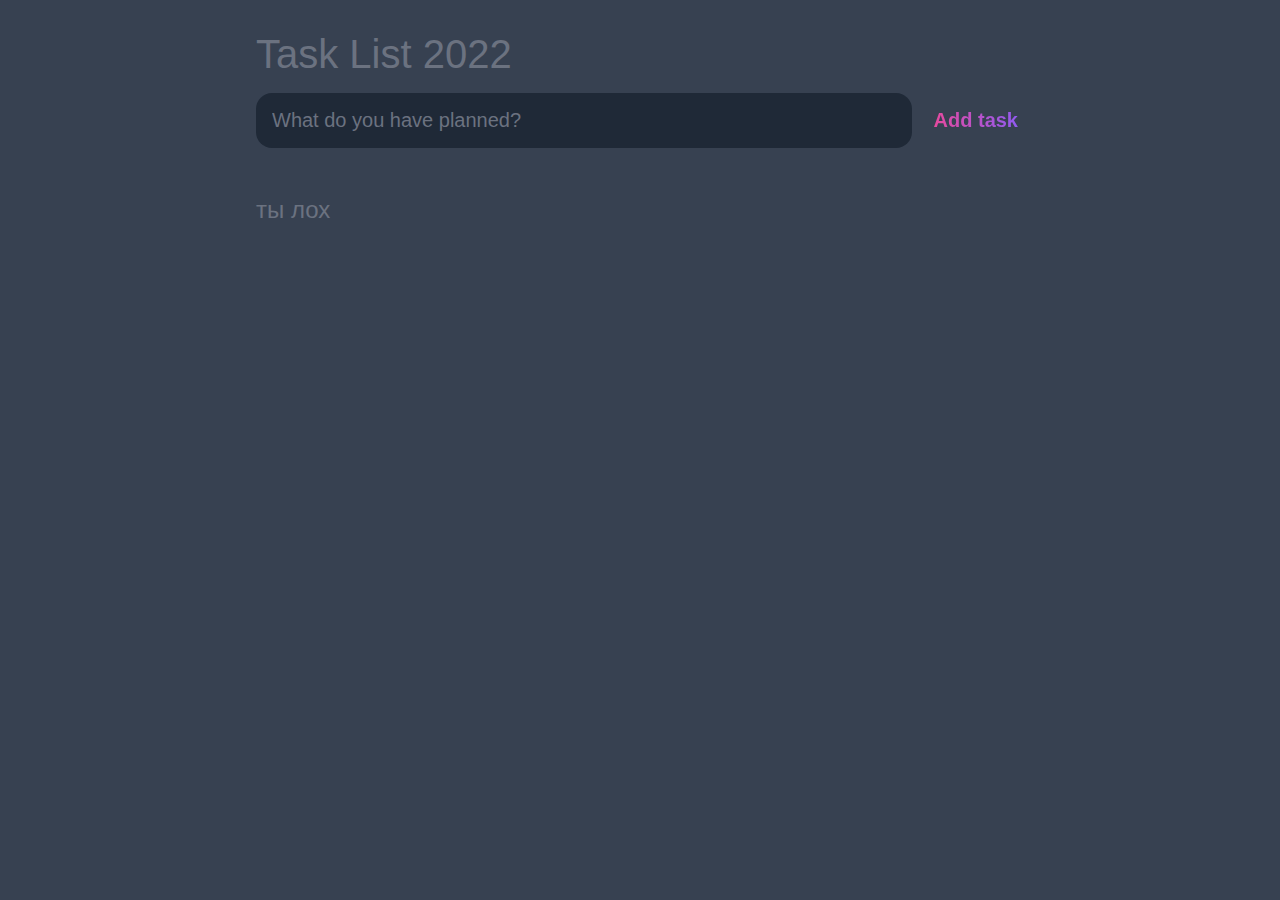
==== public/index.html @ cf124245 "firebase complited" ====
<!DOCTYPE html>
<html lang="en">

<head>
    <meta charset="UTF-8">
    <meta http-equiv="X-UA-Compatible" content="IE=edge">
    <meta name="viewport" content="width=device-width, initial-scale=1.0">
    <title>My Project</title>
    <link rel="stylesheet" href="./style.css">
</head>

<body>

    <header>
        <h1>Task List 2022</h1>
        <form id="new-task-form">
            <input type="text" name="new-task-input" id="new-task-input" placeholder="What do you have planned?" />
            <input type="submit" id="new-task-submit" value="Add task" />
        </form>
    </header>

    <main>
        <section class="task-list">
            <h2></h2>

            <div id="tasks">

                <!-- <div class="task">
					<div class="content">
						<input 
							type="text" 
							class="text" 
							value="A new task"
							readonly>
					</div>
					<div class="actions">
						<button class="edit">Edit</button>
						<button class="delete">Delete</button>
					</div>
				</div> -->

            </div>
        </section>
    </main>



    <script type="module" src="./script.js"></script>
</body>

</html>
---- public/style.css ----
:root {
    --dark: #374151;
    --darker: #1F2937;
    --darkest: #111827;
    --grey: #6B7280;
    --pink: #EC4899;
    --purple: #8B5CF6;
    --light: #EEE;
}

* {
    margin: 0;
    box-sizing: border-box;
    font-family: "Fira sans", sans-serif;
}

body {
    display: flex;
    flex-direction: column;
    min-height: 100vh;
    color: #FFF;
    background-color: var(--dark);
}

header {
    padding: 2rem 1rem;
    max-width: 800px;
    width: 100%;
    margin: 0 auto;
}

header h1 {
    font-size: 2.5rem;
    font-weight: 300;
    color: var(--grey);
    margin-bottom: 1rem;
}

#new-task-form {
    display: flex;
    ;
}

input,
button {
    appearance: none;
    border: none;
    outline: none;
    background: none;
}

#new-task-input {
    flex: 1 1 0%;
    background-color: var(--darker);
    padding: 1rem;
    border-radius: 1rem;
    margin-right: 1rem;
    color: var(--light);
    font-size: 1.25rem;
}

#new-task-input::placeholder {
    color: var(--grey);
}

#new-task-submit {
    color: var(--pink);
    font-size: 1.25rem;
    font-weight: 700;
    background-image: linear-gradient(to right, var(--pink), var(--purple));
    -webkit-background-clip: text;
    -webkit-text-fill-color: transparent;
    cursor: pointer;
    transition: 0.4s;
}

#new-task-submit:hover {
    opacity: 0.8;
}

#new-task-submit:active {
    opacity: 0.6;
}

main {
    flex: 1 1 0%;
    max-width: 800px;
    width: 100%;
    margin: 0 auto;
}

.task-list {
    padding: 1rem;
}

.task-list h2 {
    font-size: 1.5rem;
    font-weight: 300;
    color: var(--grey);
    margin-bottom: 1rem;
}

#tasks .task {
    display: flex;
    justify-content: space-between;
    background-color: var(--darkest);
    padding: 1rem;
    border-radius: 1rem;
    margin-bottom: 1rem;
}

.task .content {
    flex: 1 1 0%;
}

.task .content .text {
    color: var(--light);
    font-size: 1.125rem;
    width: 100%;
    display: block;
    transition: 0.4s;
}

.task .content .text:not(:read-only) {
    color: var(--pink);
}

.task .actions {
    display: flex;
    margin: 0 -0.5rem;
}

.task .actions button {
    cursor: pointer;
    margin: 0 0.5rem;
    font-size: 1.125rem;
    font-weight: 700;
    text-transform: uppercase;
    transition: 0.4s;
}

.task .actions button:hover {
    opacity: 0.8;
}

.task .actions button:active {
    opacity: 0.6;
}

.task .actions .delPlus {
    background-image: linear-gradient(to right, var(--pink), var(--purple));
    -webkit-background-clip: text;
    -webkit-text-fill-color: transparent;
}

.task .actions .delMinus {
    color: crimson;
}

.txt {
    color: rgb(162, 162, 230);
}
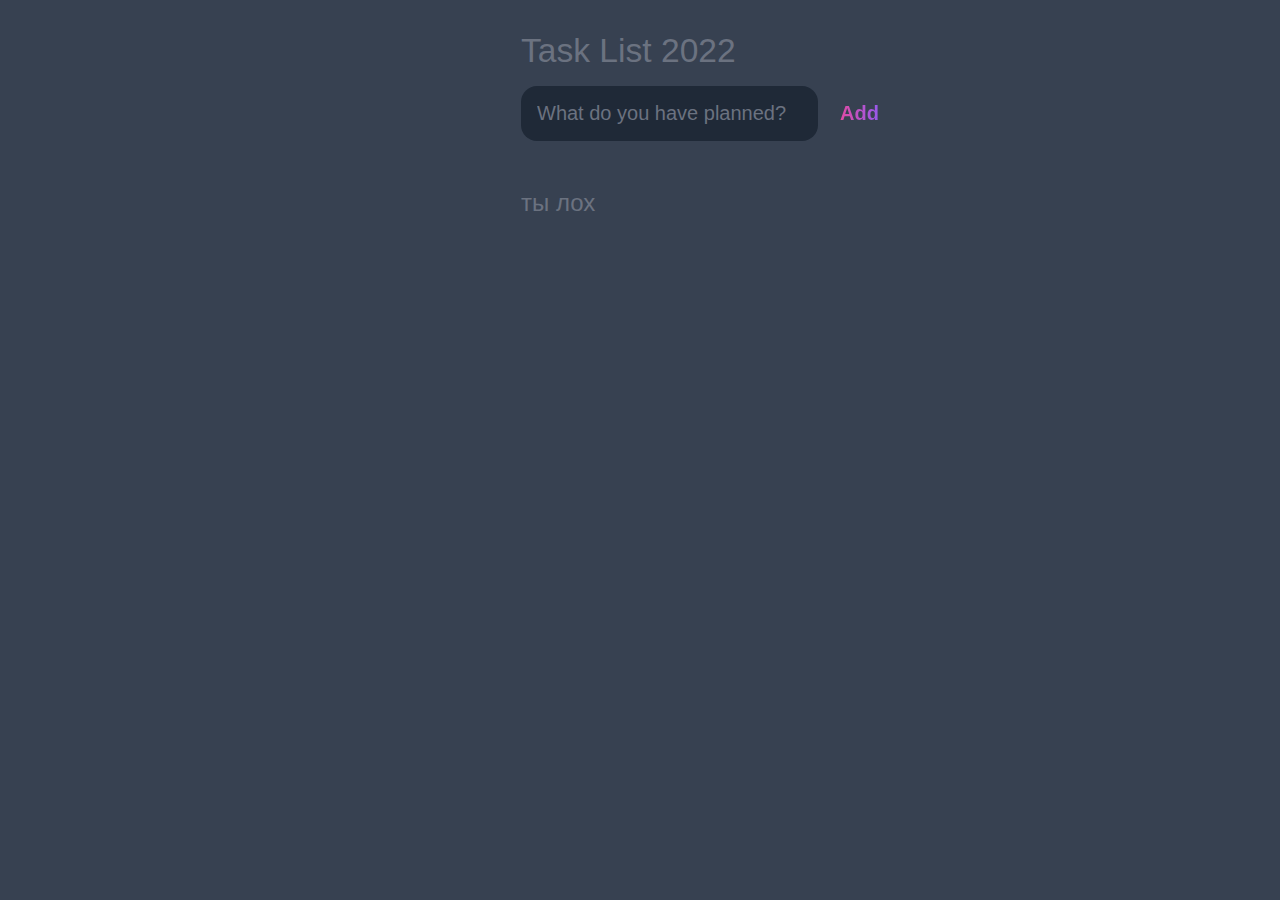
==== commit c744b9b4: "i try mobile adaptation" ====
--- a/public/index.html
+++ b/public/index.html
@@ -4,28 +4,28 @@
 <head>
     <meta charset="UTF-8">
     <meta http-equiv="X-UA-Compatible" content="IE=edge">
-    <meta name="viewport" content="width=device-width, initial-scale=1.0">
+    <meta name="viewport" content="width=300">
     <title>My Project</title>
     <link rel="stylesheet" href="./style.css">
 </head>
 
 <body>
+    <div class='container'>
+        <header>
+            <h1>Task List 2022</h1>
+            <form id="new-task-form">
+                <input type="text" name="new-task-input" id="new-task-input" placeholder="What do you have planned?" />
+                <input type="submit" id="new-task-submit" value="Add" />
+            </form>
+        </header>
 
-    <header>
-        <h1>Task List 2022</h1>
-        <form id="new-task-form">
-            <input type="text" name="new-task-input" id="new-task-input" placeholder="What do you have planned?" />
-            <input type="submit" id="new-task-submit" value="Add task" />
-        </form>
-    </header>
+        <main>
+            <section class="task-list">
+                <h2></h2>
 
-    <main>
-        <section class="task-list">
-            <h2></h2>
+                <div id="tasks">
 
-            <div id="tasks">
-
-                <!-- <div class="task">
+                    <!-- <div class="task">
 					<div class="content">
 						<input 
 							type="text" 
@@ -39,10 +39,10 @@
 					</div>
 				</div> -->
 
-            </div>
-        </section>
-    </main>
-
+                </div>
+            </section>
+        </main>
+    </div>
 
 
     <script type="module" src="./script.js"></script>
--- a/public/style.css
+++ b/public/style.css
@@ -20,6 +20,7 @@
     min-height: 100vh;
     color: #FFF;
     background-color: var(--dark);
+    min-width: 300px;
 }
 
 header {
@@ -30,7 +31,7 @@
 }
 
 header h1 {
-    font-size: 2.5rem;
+    font-size: 2.1rem;
     font-weight: 300;
     color: var(--grey);
     margin-bottom: 1rem;
@@ -38,7 +39,7 @@
 
 #new-task-form {
     display: flex;
-    ;
+
 }
 
 input,
@@ -57,6 +58,7 @@
     margin-right: 1rem;
     color: var(--light);
     font-size: 1.25rem;
+    width: 300px;
 }
 
 #new-task-input::placeholder {
@@ -107,6 +109,7 @@
     padding: 1rem;
     border-radius: 1rem;
     margin-bottom: 1rem;
+    width: 350px;
 }
 
 .task .content {
@@ -159,4 +162,10 @@
 
 .txt {
     color: rgb(162, 162, 230);
+}
+
+.container {
+    width: 300px;
+    margin: 0px auto;
+    padding: 0px 15px;
 }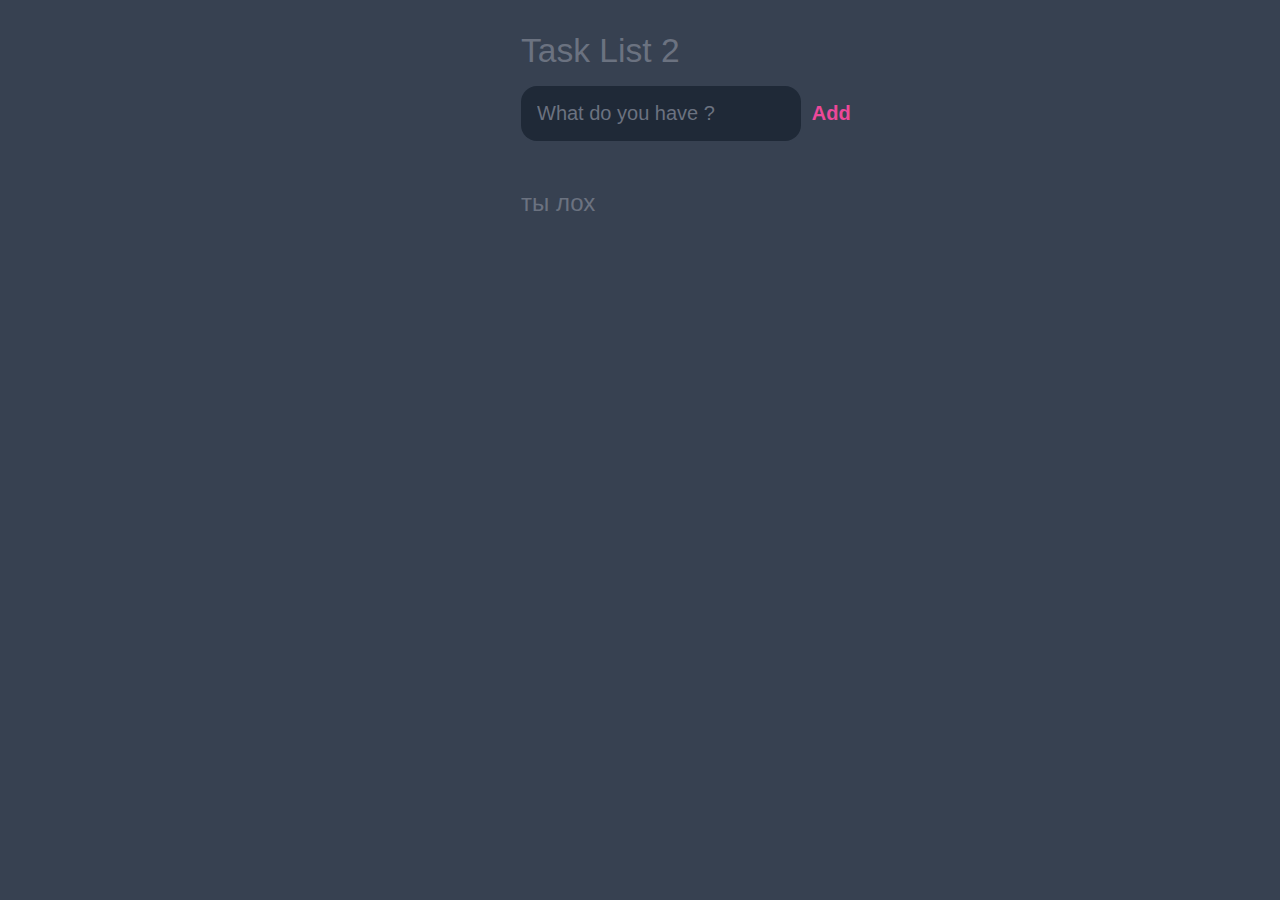
==== commit 71d14eff: "pretty match" ====
--- a/public/index.html
+++ b/public/index.html
@@ -12,9 +12,9 @@
 <body>
     <div class='container'>
         <header>
-            <h1>Task List 2022</h1>
+            <h1>Task List 2</h1>
             <form id="new-task-form">
-                <input type="text" name="new-task-input" id="new-task-input" placeholder="What do you have planned?" />
+                <input type="text" name="new-task-input" id="new-task-input" placeholder="What do you have ?" />
                 <input type="submit" id="new-task-submit" value="Add" />
             </form>
         </header>
--- a/public/style.css
+++ b/public/style.css
@@ -39,7 +39,7 @@
 
 #new-task-form {
     display: flex;
-
+    margin: 0 auto;
 }
 
 input,
@@ -55,10 +55,11 @@
     background-color: var(--darker);
     padding: 1rem;
     border-radius: 1rem;
-    margin-right: 1rem;
+    margin-right: 0.3rem;
+
     color: var(--light);
     font-size: 1.25rem;
-    width: 300px;
+    width: 280px;
 }
 
 #new-task-input::placeholder {
@@ -69,9 +70,9 @@
     color: var(--pink);
     font-size: 1.25rem;
     font-weight: 700;
-    background-image: linear-gradient(to right, var(--pink), var(--purple));
-    -webkit-background-clip: text;
-    -webkit-text-fill-color: transparent;
+    /* background-image: linear-gradient(to right, var(--pink), var(--purple)); */
+    /* -webkit-background-clip: text;
+    -webkit-text-fill-color: transparent; */
     cursor: pointer;
     transition: 0.4s;
 }
@@ -109,7 +110,7 @@
     padding: 1rem;
     border-radius: 1rem;
     margin-bottom: 1rem;
-    width: 350px;
+    width: 300px;
 }
 
 .task .content {
@@ -130,12 +131,12 @@
 
 .task .actions {
     display: flex;
-    margin: 0 -0.5rem;
+    margin: 0 -0.1rem;
 }
 
 .task .actions button {
     cursor: pointer;
-    margin: 0 0.5rem;
+    margin: 0 0.2rem;
     font-size: 1.125rem;
     font-weight: 700;
     text-transform: uppercase;
@@ -151,9 +152,10 @@
 }
 
 .task .actions .delPlus {
-    background-image: linear-gradient(to right, var(--pink), var(--purple));
-    -webkit-background-clip: text;
-    -webkit-text-fill-color: transparent;
+    /* background-image: linear-gradient(to right, var(--pink), var(--purple)); */
+    /* -webkit-background-clip: text;
+    -webkit-text-fill-color: transparent; */
+    color: green;
 }
 
 .task .actions .delMinus {
@@ -161,7 +163,7 @@
 }
 
 .txt {
-    color: rgb(162, 162, 230);
+    color: rgb(206, 72, 19);
 }
 
 .container {
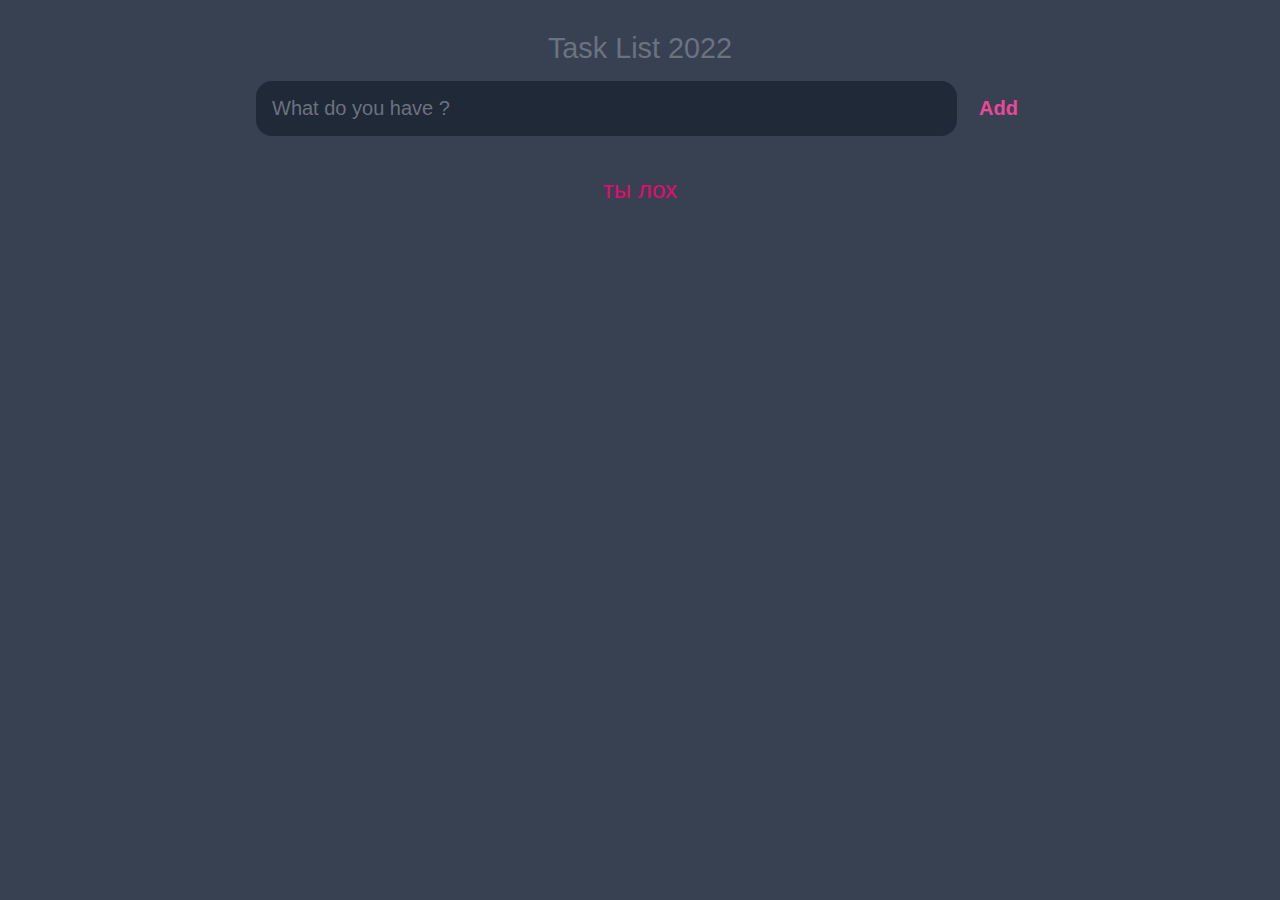
==== commit 3374ed1e: "very good mobile adaptive on firebase" ====
--- a/public/index.html
+++ b/public/index.html
@@ -4,7 +4,7 @@
 <head>
     <meta charset="UTF-8">
     <meta http-equiv="X-UA-Compatible" content="IE=edge">
-    <meta name="viewport" content="width=300">
+    <meta name="viewport" content="width=device-width, initial-scale=1.0">
     <title>My Project</title>
     <link rel="stylesheet" href="./style.css">
 </head>
@@ -12,7 +12,7 @@
 <body>
     <div class='container'>
         <header>
-            <h1>Task List 2</h1>
+            <h1>Task List 2022</h1>
             <form id="new-task-form">
                 <input type="text" name="new-task-input" id="new-task-input" placeholder="What do you have ?" />
                 <input type="submit" id="new-task-submit" value="Add" />
--- a/public/style.css
+++ b/public/style.css
@@ -20,7 +20,6 @@
     min-height: 100vh;
     color: #FFF;
     background-color: var(--dark);
-    min-width: 300px;
 }
 
 header {
@@ -31,15 +30,16 @@
 }
 
 header h1 {
-    font-size: 2.1rem;
+    font-size: 1.8rem;
     font-weight: 300;
     color: var(--grey);
     margin-bottom: 1rem;
+    text-align: center;
 }
 
 #new-task-form {
     display: flex;
-    margin: 0 auto;
+    ;
 }
 
 input,
@@ -55,11 +55,9 @@
     background-color: var(--darker);
     padding: 1rem;
     border-radius: 1rem;
-    margin-right: 0.3rem;
-
+    margin-right: 1rem;
     color: var(--light);
     font-size: 1.25rem;
-    width: 280px;
 }
 
 #new-task-input::placeholder {
@@ -70,8 +68,8 @@
     color: var(--pink);
     font-size: 1.25rem;
     font-weight: 700;
-    /* background-image: linear-gradient(to right, var(--pink), var(--purple)); */
-    /* -webkit-background-clip: text;
+    /* background-image: linear-gradient(to right, var(--pink), var(--purple));
+    -webkit-background-clip: text;
     -webkit-text-fill-color: transparent; */
     cursor: pointer;
     transition: 0.4s;
@@ -93,28 +91,32 @@
 }
 
 .task-list {
-    padding: 1rem;
+    padding: 0.5rem;
 }
 
 .task-list h2 {
     font-size: 1.5rem;
     font-weight: 300;
-    color: var(--grey);
+    color: #e30c6e;
     margin-bottom: 1rem;
+    text-align: center;
 }
 
 #tasks .task {
     display: flex;
-    justify-content: space-between;
+    /* justify-content: space-between; */
     background-color: var(--darkest);
-    padding: 1rem;
+    /* padding: 1rem; */
+    padding-top: 1rem;
+    padding-bottom: 1rem;
+    padding-left: 1rem;
     border-radius: 1rem;
     margin-bottom: 1rem;
-    width: 300px;
 }
 
 .task .content {
-    flex: 1 1 0%;
+    /* flex: 1 1 1; */
+    width: 300px;
 }
 
 .task .content .text {
@@ -125,22 +127,22 @@
     transition: 0.4s;
 }
 
-.task .content .text:not(:read-only) {
+/* .task .content .text:not(:read-only) {
     color: var(--pink);
-}
+} */
 
 .task .actions {
     display: flex;
-    margin: 0 -0.1rem;
+    /* margin: 0 -0.1rem; */
 }
 
 .task .actions button {
     cursor: pointer;
-    margin: 0 0.2rem;
+    /* margin: 0 0.1rem; */
     font-size: 1.125rem;
     font-weight: 700;
-    text-transform: uppercase;
-    transition: 0.4s;
+    /* text-transform: uppercase;
+    transition: 0.4s; */
 }
 
 .task .actions button:hover {
@@ -152,8 +154,8 @@
 }
 
 .task .actions .delPlus {
-    /* background-image: linear-gradient(to right, var(--pink), var(--purple)); */
-    /* -webkit-background-clip: text;
+    /* background-image: linear-gradient(to right, var(--pink), var(--purple));
+    -webkit-background-clip: text;
     -webkit-text-fill-color: transparent; */
     color: green;
 }
@@ -163,11 +165,6 @@
 }
 
 .txt {
-    color: rgb(206, 72, 19);
-}
-
-.container {
-    width: 300px;
-    margin: 0px auto;
-    padding: 0px 15px;
+    color: rgb(162, 162, 230);
+    font-size: 12px;
 }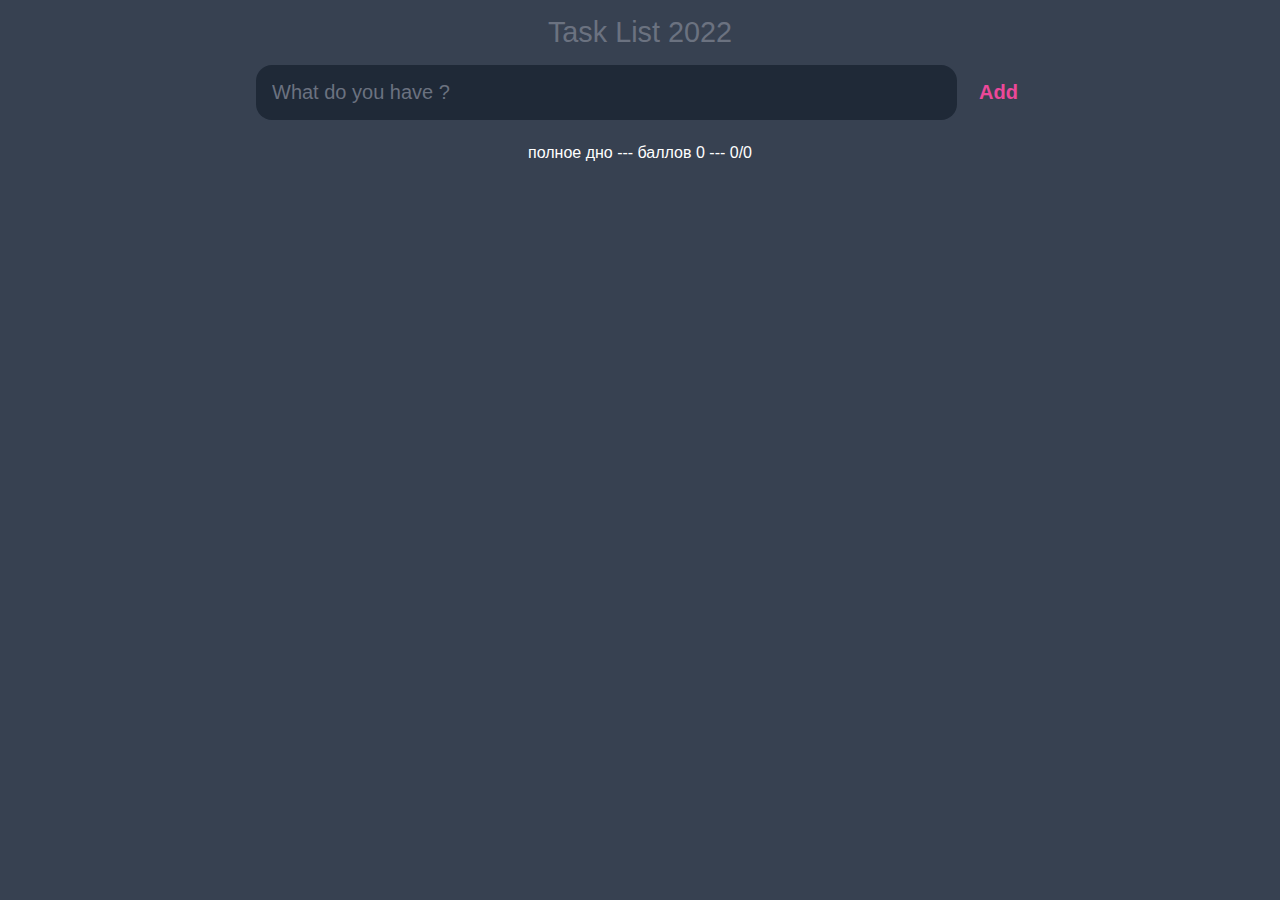
==== commit b81289f7: "added visual count deal" ====
--- a/public/index.html
+++ b/public/index.html
@@ -21,7 +21,7 @@
 
         <main>
             <section class="task-list">
-                <h2></h2>
+                <h2 class="progress"></h2>
 
                 <div id="tasks">
 
--- a/public/style.css
+++ b/public/style.css
@@ -23,7 +23,7 @@
 }
 
 header {
-    padding: 2rem 1rem;
+    padding: 1rem 1rem;
     max-width: 800px;
     width: 100%;
     margin: 0 auto;
@@ -95,7 +95,7 @@
 }
 
 .task-list h2 {
-    font-size: 1.5rem;
+    font-size: 1.0rem;
     font-weight: 300;
     color: #e30c6e;
     margin-bottom: 1rem;
@@ -104,9 +104,8 @@
 
 #tasks .task {
     display: flex;
-    /* justify-content: space-between; */
+    justify-content: space-between;
     background-color: var(--darkest);
-    /* padding: 1rem; */
     padding-top: 1rem;
     padding-bottom: 1rem;
     padding-left: 1rem;
@@ -115,8 +114,8 @@
 }
 
 .task .content {
-    /* flex: 1 1 1; */
-    width: 300px;
+    flex: 1 1 0%;
+    word-break: break-all;
 }
 
 .task .content .text {
@@ -127,9 +126,9 @@
     transition: 0.4s;
 }
 
-/* .task .content .text:not(:read-only) {
+.task .content .text:not(:read-only) {
     color: var(--pink);
-} */
+}
 
 .task .actions {
     display: flex;
@@ -141,8 +140,8 @@
     /* margin: 0 0.1rem; */
     font-size: 1.125rem;
     font-weight: 700;
-    /* text-transform: uppercase;
-    transition: 0.4s; */
+    text-transform: uppercase;
+    transition: 0.4s;
 }
 
 .task .actions button:hover {
